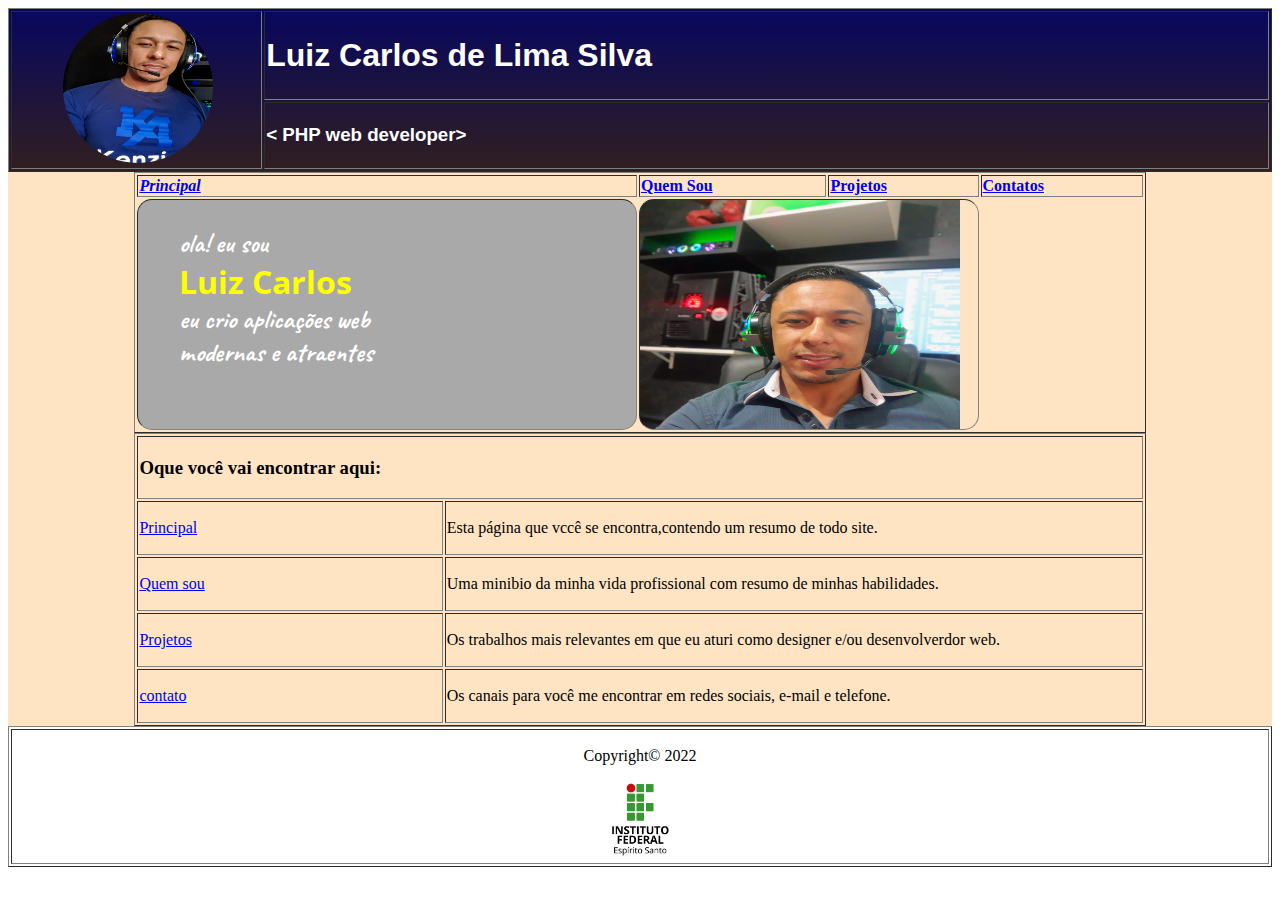
==== index.html @ 36d4944d "adicionei_arquivos_html_css" ====
<!DOCTYPE html>
<html lang="pt-br">

<head>
    <meta charset="UTF-8">
    <meta http-equiv="X-UA-Compatible" content="IE=edge">
    <meta name="viewport" content="width=device-width, initial-scale=1.0">
    <link rel="stylesheet" href="style.css">
    <title>Portifolio</title>
</head>

<body>
    <header>
        <table border="1" width="100%">
            <tr>
                <td rowspan="2" width="20%">
                    <img id="imagemPerfil" src="./img/luiz perfil kenzie.jpeg" alt="" width="80px">
                </td>
                <td>
                    <h1 class="h1_title_padrao">Luiz Carlos de Lima Silva</h1>
                </td>
            </tr>
            <tr>
                <td>
                    <h3 class="h3_header">
                        < PHP web developer>
                    </h3>
                </td>
            </tr>
        </table>
    </header>
    <main>
        <table border="1px" width="80%" align="center">
            <tr>
                <td class="header_navegacao"> <a href="index.html"><b><i>Principal </i></b></a></td>
                <td class="header_navegacao"><a href="quemsou.html"><b>Quem Sou </b></a></td>
                <td class="header_navegacao"><a href="projects.html"><b>Projetos </b></a></td>
                <td class="header_navegacao"><a href="contact.html"><b>Contatos </b></a></td>
            </tr>
            <tr>
                <td class="apresentacao" "colspan=" 2">
                    <pre>
                    ola! eu sou
                    <span>Luiz Carlos</span>
                    eu crio aplicações web
                    modernas e atraentes
                    </pre>
                </td>
                <td class="img_apresentacao" colspan="2">
                </td>
            </tr>
        </table>
        <table border="1" width=" 80%" align="center">
            <tr>
                <td colspan="4">
                    <h3>Oque você vai encontrar aqui:</h3>
                </td>
            </tr>
            <tr>
                <td>
                    <a href="index.html" target="_blank" title="Click aqui para visitar a home">Principal</a>
                </td>
                <td colspan="4">
                    <p>Esta página que vccê se encontra,contendo um resumo de todo site.</p>
                </td>
            </tr>
            <tr>
                <td>
                    <a href="quemsou.html" target="_blank" title="Click aqui para visitar a minibio">Quem sou</a>
                </td>
                <td colspan="4">
                    <p>Uma minibio da minha vida profissional com resumo de minhas habilidades.</p>
                </td>
            </tr>
            <tr>
                <td>
                    <a href="projects.html" _blank" title="Click aqui para visitar os projetos">Projetos</a>
                </td>
                <td colspan="4">
                    <p>Os trabalhos mais relevantes em que eu aturi como designer e/ou desenvolverdor web.</p>
                </td>
            </tr>
            <tr>
                <td>
                    <a href="contact.html" _blank" title="Click aqui para visualizar os Contatos">contato</a>
                </td>
                <td colspan="4">
                    <p>Os canais para você me encontrar em redes sociais, e-mail e telefone.</p>
                </td>
            </tr>
        </table>
    </main>
    <table border="1" width="100%">
        <tr align="center">
            <td>
                <p> Copyright&copy; 2022</p>
                <img src="./img/ifes.png" alt="" width="5%">
            </td>
        </tr>
    </table>
</body>

</html>
---- style.css ----
@import url('https://fonts.googleapis.com/css2?family=Caveat&family=Open+Sans&family=Roboto:wght@300;700&family=Silkscreen:wght@400;700&display=swap');

main {
    background-color: bisque;
    margin: 0;
}
header {
    background-image:linear-gradient(rgb(7, 7, 95) , rgb(49, 31, 31));
}
#imagemPerfil {
    border-radius: 50%;
    width: 150px;
    height: 150px;
    margin-left: 50px;
}
.h1_title_padrao {
    color: white;
    font-family: sans-serif;
}
.h3_header{
    color: white;
    font-family: sans-serif;  
}

pre {
    font-family: Caveat;
    font-size: 26px;
    margin-left: -80px;
    font-weight: bold;
    color: white;
}
span {
    font-family: "open sans";
    font-size: 32px;
    font-weight: bold;
    color: yellow;
}
.apresentacao  {
    background-color: darkgray;
    border-radius: 15px;
    width: 50%;
}

.img_apresentacao {
    background-image: url(./img/pessoa.jpeg);
    background-size: 320px 300px;
    background-repeat: no-repeat;
    border-radius: 15px;
}
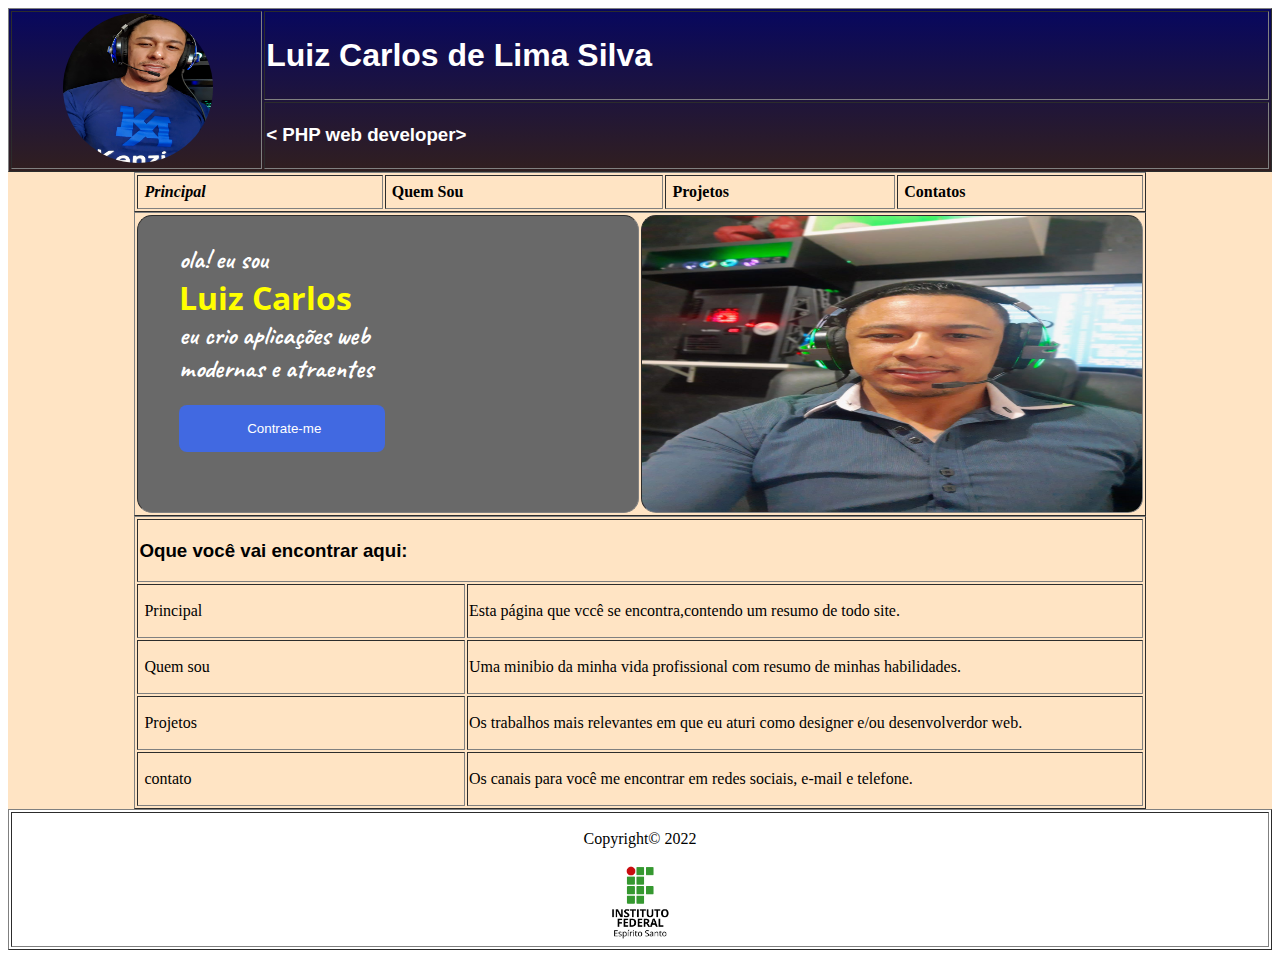
==== commit 2b08fa8e: "ajustei_buton_css" ====
--- a/index.html
+++ b/index.html
@@ -32,11 +32,13 @@
     <main>
         <table border="1px" width="80%" align="center">
             <tr>
-                <td class="header_navegacao"> <a href="index.html"><b><i>Principal </i></b></a></td>
-                <td class="header_navegacao"><a href="quemsou.html"><b>Quem Sou </b></a></td>
+                <td class="header_navegacao"> <a href="index.html"><b><i>Principal</i></b></a></td>
+                <td class="header_navegacao"><a href="quemsou.html"><b>Quem Sou</b></a></td>
                 <td class="header_navegacao"><a href="projects.html"><b>Projetos </b></a></td>
                 <td class="header_navegacao"><a href="contact.html"><b>Contatos </b></a></td>
             </tr>
+        </table>
+        <table border="1px" width="80%" align="center">
             <tr>
                 <td class="apresentacao" "colspan=" 2">
                     <pre>
@@ -44,16 +46,16 @@
                     <span>Luiz Carlos</span>
                     eu crio aplicações web
                     modernas e atraentes
+                    <button class="botao_oq_vai_encontrar_contrate" > Contrate-me</button>
                     </pre>
-                </td>
-                <td class="img_apresentacao" colspan="2">
-                </td>
+                </td>           
+                <td class="img_apresentacao" colspan="2"></td>
             </tr>
         </table>
         <table border="1" width=" 80%" align="center">
             <tr>
                 <td colspan="4">
-                    <h3>Oque você vai encontrar aqui:</h3>
+                    <h3 class="h3_oq_vai_encontrar">Oque você vai encontrar aqui:</h3>
                 </td>
             </tr>
             <tr>
--- a/style.css
+++ b/style.css
@@ -21,7 +21,53 @@
     color: white;
     font-family: sans-serif;  
 }
+.h3_oq_vai_encontrar{
+    color: black;
+    font-family: sans-serif; 
+}
+/*botao contrate-me*/
+.botao_oq_vai_encontrar_contrate{
+    font-family: sans-serif;
+    margin-top: 20px;
+    padding: 16px 8px;
+    width: 206px;
+    color: #FFFFFF;
+    border-radius: 8px;
+    text-align: center;
+    user-select: none;
+    cursor: pointer;
+    border: none;
+    background-color: #4169E1;
 
+}
+.botao_oq_vai_encontrar_contrate:hover{
+    color: #121214;
+    background: #FFFFFF;
+    transition: background 2s;
+    -webkit-transform: scale(1.3);
+    -ms-transform: scale(1.3);
+    transform: scale(1.3);
+}
+
+        
+/*links a*/
+a{
+    color: black;
+    text-decoration: none;
+    cursor: pointer;
+    padding: 5px;
+    background-color: bisque;
+    border-radius: 8px;
+    line-height: 30px;
+}
+a:hover {
+    color: white;
+    background: dimgrey;
+    transition: background 2s;
+}
+
+
+/*---------------*/
 pre {
     font-family: Caveat;
     font-size: 26px;
@@ -36,14 +82,14 @@
     color: yellow;
 }
 .apresentacao  {
-    background-color: darkgray;
+    background-color: dimgrey;
     border-radius: 15px;
     width: 50%;
 }
 
 .img_apresentacao {
     background-image: url(./img/pessoa.jpeg);
-    background-size: 320px 300px;
+    background-size: 100% 100%;
     background-repeat: no-repeat;
     border-radius: 15px;
-}+}
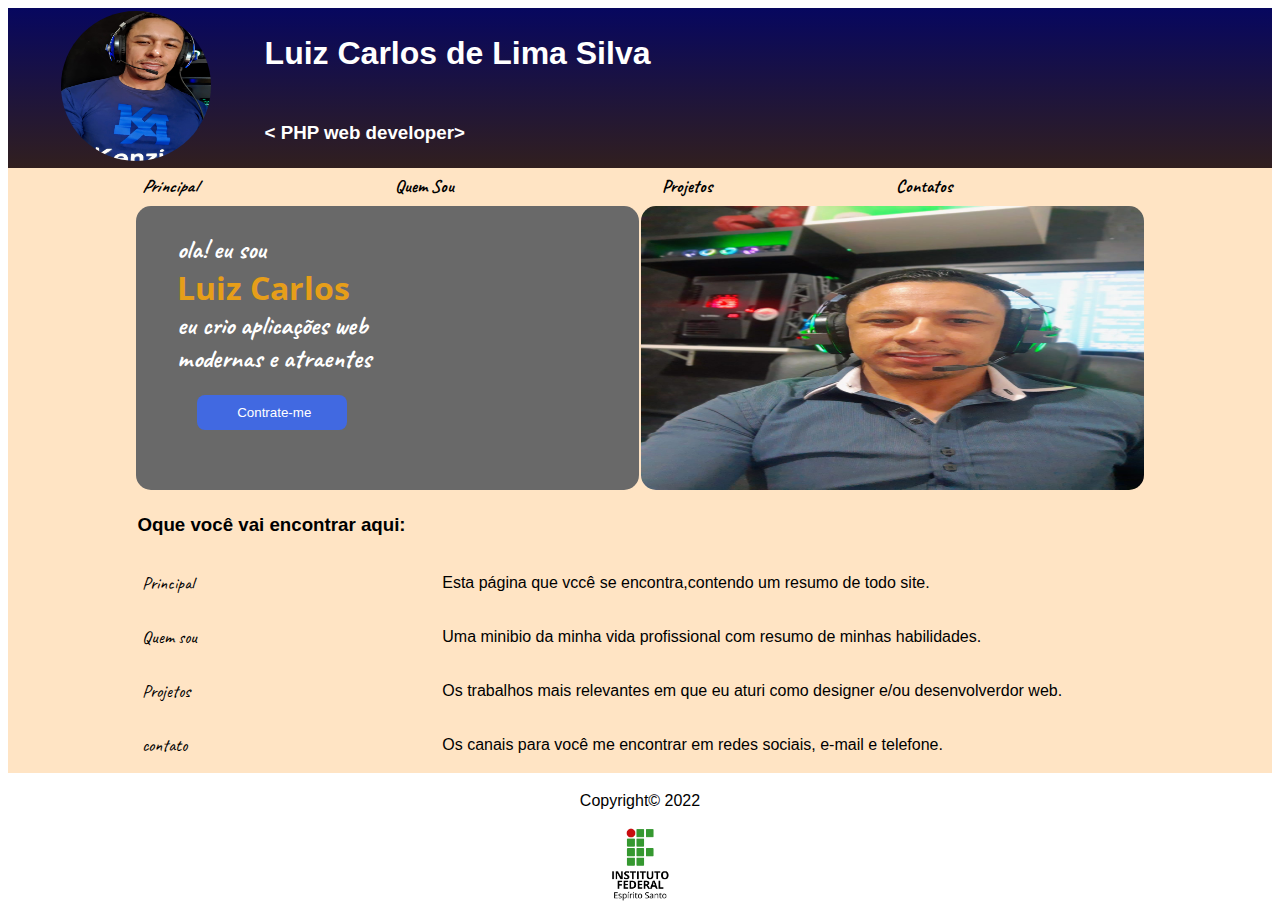
==== commit 10b05fe4: "ajustes_CSS_Finalizacao" ====
--- a/index.html
+++ b/index.html
@@ -11,7 +11,7 @@
 
 <body>
     <header>
-        <table border="1" width="100%">
+        <table width="100%">
             <tr>
                 <td rowspan="2" width="20%">
                     <img id="imagemPerfil" src="./img/luiz perfil kenzie.jpeg" alt="" width="80px">
@@ -30,7 +30,7 @@
         </table>
     </header>
     <main>
-        <table border="1px" width="80%" align="center">
+        <table  width="80%" align="center">
             <tr>
                 <td class="header_navegacao"> <a href="index.html"><b><i>Principal</i></b></a></td>
                 <td class="header_navegacao"><a href="quemsou.html"><b>Quem Sou</b></a></td>
@@ -38,7 +38,7 @@
                 <td class="header_navegacao"><a href="contact.html"><b>Contatos </b></a></td>
             </tr>
         </table>
-        <table border="1px" width="80%" align="center">
+        <table width="80%" align="center">
             <tr>
                 <td class="apresentacao" "colspan=" 2">
                     <pre>
@@ -52,7 +52,7 @@
                 <td class="img_apresentacao" colspan="2"></td>
             </tr>
         </table>
-        <table border="1" width=" 80%" align="center">
+        <table  width=" 80%" align="center">
             <tr>
                 <td colspan="4">
                     <h3 class="h3_oq_vai_encontrar">Oque você vai encontrar aqui:</h3>
@@ -92,7 +92,7 @@
             </tr>
         </table>
     </main>
-    <table border="1" width="100%">
+    <table width="100%">
         <tr align="center">
             <td>
                 <p> Copyright&copy; 2022</p>
--- a/style.css
+++ b/style.css
@@ -7,6 +7,26 @@
 header {
     background-image:linear-gradient(rgb(7, 7, 95) , rgb(49, 31, 31));
 }
+p{
+    font-family: sans-serif;   
+}
+h1{
+    font-family: sans-serif; 
+}
+h2{
+    font-family: sans-serif;
+}
+
+li{
+    font-family: sans-serif;
+    line-height: 35px;
+}
+/* configurar lista*/
+ul{
+ list-style-type: none;
+}
+
+
 #imagemPerfil {
     border-radius: 50%;
     width: 150px;
@@ -28,9 +48,10 @@
 /*botao contrate-me*/
 .botao_oq_vai_encontrar_contrate{
     font-family: sans-serif;
+    margin-left: 20px;
     margin-top: 20px;
-    padding: 16px 8px;
-    width: 206px;
+    padding: 10px 5px;
+    width: 150px;
     color: #FFFFFF;
     border-radius: 8px;
     text-align: center;
@@ -52,6 +73,8 @@
         
 /*links a*/
 a{
+    font-family: Caveat;
+    font-size: 18px;
     color: black;
     text-decoration: none;
     cursor: pointer;
@@ -79,7 +102,7 @@
     font-family: "open sans";
     font-size: 32px;
     font-weight: bold;
-    color: yellow;
+    color: #e69e19;
 }
 .apresentacao  {
     background-color: dimgrey;
@@ -93,3 +116,43 @@
     background-repeat: no-repeat;
     border-radius: 15px;
 }
+
+/*projeto global*/
+.projeto_global{
+    font-family: sans-serif;
+    align-items: center;
+    text-align: center;
+}
+
+/*imagem projetos*/
+.img_project{
+    border-radius: 15px;
+}
+/*botao project formulario*/
+.botao_project{
+    font-family: sans-serif;
+    margin-top: 5px;
+    margin-left: 20px;
+    padding: 10px 4px;
+    width: 100px;
+    color: #FFFFFF;
+    border-radius: 8px;
+    text-align: center;
+    user-select: none;
+    cursor: pointer;
+    border: none;
+    background-color: #4169E1;
+}
+
+.botao_project:hover{
+    color: #121214;
+    background: #FFFFFF;
+    transition: background 1s;
+    -ms-transform: scale(0.9);
+    transform: scale(1.1);
+}
+.ajuste_mensagem_formulario{
+    margin-left: 20px;
+}
+
+
